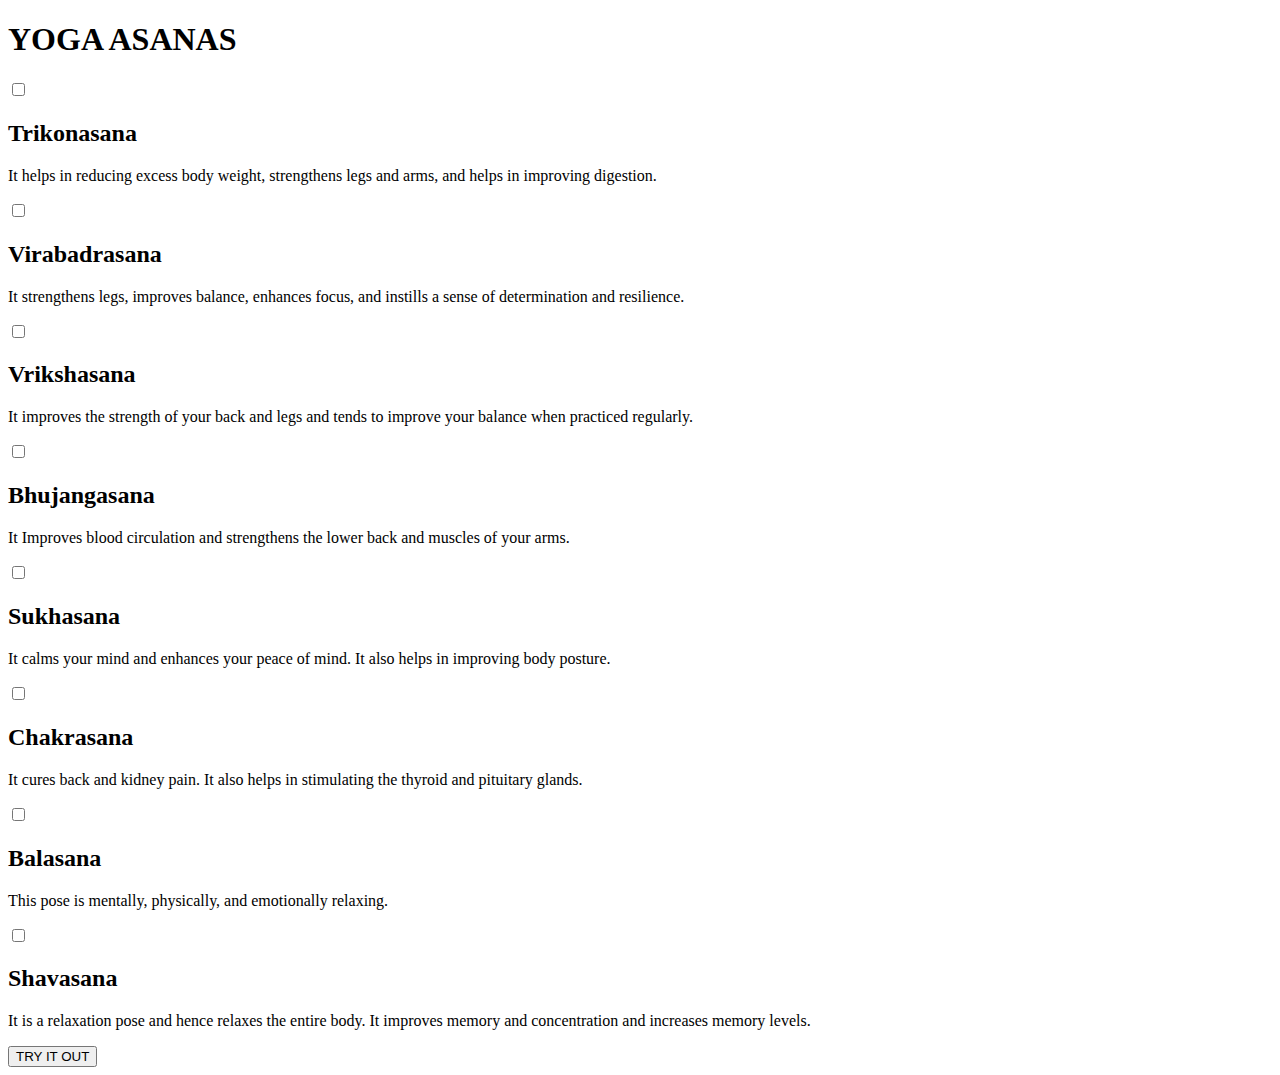
==== templates/index.html @ 12aff321 "Initial commit" ====
<!DOCTYPE html>
<html lang="en">
<head>
    <meta charset="UTF-8">
    <title>Yoga Asanas</title>
    <link rel="stylesheet" type="text/css" href="static\\yoga-style.css">
</head>
<body>
    <h1>YOGA ASANAS</h1>
    <div class="wrapper">
          <!-- First row of 3 cards -->
          <div class="row">
              <div class="card">
                  <input type="checkbox" id="card1" class="more" aria-hidden="true">
                  <div class="content">
                      <div class="front" style="background-image: url('static\\img\\Trikonasana.jpg');">
                          <div class="inner">
                              <h2>Trikonasana</h2>
                              
                          </div>
                      </div>
                      <div class="back">
                          <div class="inner">
                              <div class="button-container">
                                  <div class="description">
                                      <p>It helps in reducing excess body weight, strengthens legs and arms, and helps in improving digestion.</p>
                                  </div>
                                  
                              </div>
                          </div>
                      </div>
                  </div>
              </div>

              <div class="card">
                  <input type="checkbox" id="card2" class="more" aria-hidden="true">
                  <div class="content">
                      <div class="front" style="background-image: url('static\\img\\Virabadrasana.png');">
                          <div class="inner">
                              <h2>Virabadrasana</h2>
                          </div>
                      </div>
                      <div class="back">
                          <div class="inner">
                              <div class="button-container">
                                  <div class="description">
                                      <p>It strengthens legs, improves balance, enhances focus, and instills a sense of determination and resilience.</p>
                                  </div>
                                  
                              </div>
                          </div>
                      </div>
                  </div>
              </div>

              <div class="card">
                  <input type="checkbox" id="card3" class="more" aria-hidden="true">
                  <div class="content">
                      <div class="front" style="background-image: url('static\\img\\Vrikshasana.png');">
                          <div class="inner">
                              <h2>Vrikshasana</h2>
                          </div>
                      </div>
                      <div class="back">
                          <div class="inner">
                              <div class="button-container">
                                  <div class="description">
                                      <p>It improves the strength of your back and legs and tends to improve your balance when practiced regularly.</p>
                                  </div>
                                  
                              </div>
                          </div>
                      </div>
                  </div>
              </div>
          </div>
          
          <!-- Second row of 3 cards -->
          <div class="row">
              <div class="card">
                  <input type="checkbox" id="card7" class="more" aria-hidden="true">
                  <div class="content">
                      <div class="front" style="background-image:url('static\\img\\Bhujangasana.png')">
                          <div class="inner">
                              <h2>Bhujangasana</h2>
                          </div>
                      </div>
                      <div class="back">
                          <div class="inner">
                              <div class="button-container">
                                  <div class="description">
                                      <p>It Improves blood circulation and strengthens the lower back and muscles of your arms.</p>
                                  </div>
                                  
                              </div>
                          </div>
                      </div>
                  </div>
              </div>

              <div class="card">
                  <input type="checkbox" id="card8" class="more" aria-hidden="true">
                  <div class="content">
                      <div class="front" style="background-image: url('static\\img\\Sukhasana.png');">
                          <div class="inner">
                              <h2>Sukhasana</h2>
                          </div>
                      </div>
                      <div class="back">
                          <div class="inner">
                              <div class="button-container">
                                  <div class="description">
                                      <p>It calms your mind and enhances your peace of mind. It also helps in improving body posture.</p>
                                  </div>
                                  
                              </div>
                          </div>
                      </div>
                  </div>
              </div>
              <div class="card">
                  <input type="checkbox" id="card9" class="more" aria-hidden="true">
                  <div class="content">
                      <div class="front" style="background-image:url('static\\img\\Chakrasana.png');">
                          <div class="inner">
                              <h2>Chakrasana</h2>
                          </div>
                      </div>
                      <div class="back">
                          <div class="inner">
                              <div class="button-container">
                                  <div class="description">
                                      <p>It cures back and kidney pain. It also helps in stimulating the thyroid and pituitary glands.</p>
                                  </div>
                                  
                              </div>
                          </div>
                      </div>
                  </div>
              </div>
          </div>

          <!-- Third row of 3 cards -->
          <div class="row">
              <div class="card">
                  <input type="checkbox" id="card4" class="more" aria-hidden="true">
                  <div class="content">
                      <div class="front" style="background-image: url('static\\img\\Balasana.png');">
                          <div class="inner">
                              <h2>Balasana</h2>
                          </div>
                      </div>
                      <div class="back">
                          <div class="inner">
                              <div class="button-container">
                                  <div class="description">
                                      <p>This pose is mentally, physically, and emotionally relaxing.</p>
                                  </div>
                                  
                              </div>
                          </div>
                      </div>
                  </div>
              </div>

              <div class="card">
                  <input type="checkbox" id="card5" class="more" aria-hidden="true">
                  <div class="content">
                      <div class="front" style="background-image: url('static\\img\\Shavasana.png');">
                          <div class="inner">
                              <h2>Shavasana</h2>
                          </div>
                      </div>
                      <div class="back">
                          <div class="inner">
                              <div class="button-container">
                                  <div class="description">
                                      <p>It is a relaxation pose and hence relaxes the entire body. It improves memory and concentration and increases memory levels.</p>
                                  </div>
                                  
                              </div>
                          </div>
                      </div>
                  </div>
              </div>
          </div>
        </div>
            <div class="try-it-out">
                <a href="{{ url_for('yoga_try') }}">
                    <button>TRY IT OUT</button>
                </a>
            </div>
            
            </div>
            </body>
            </html>
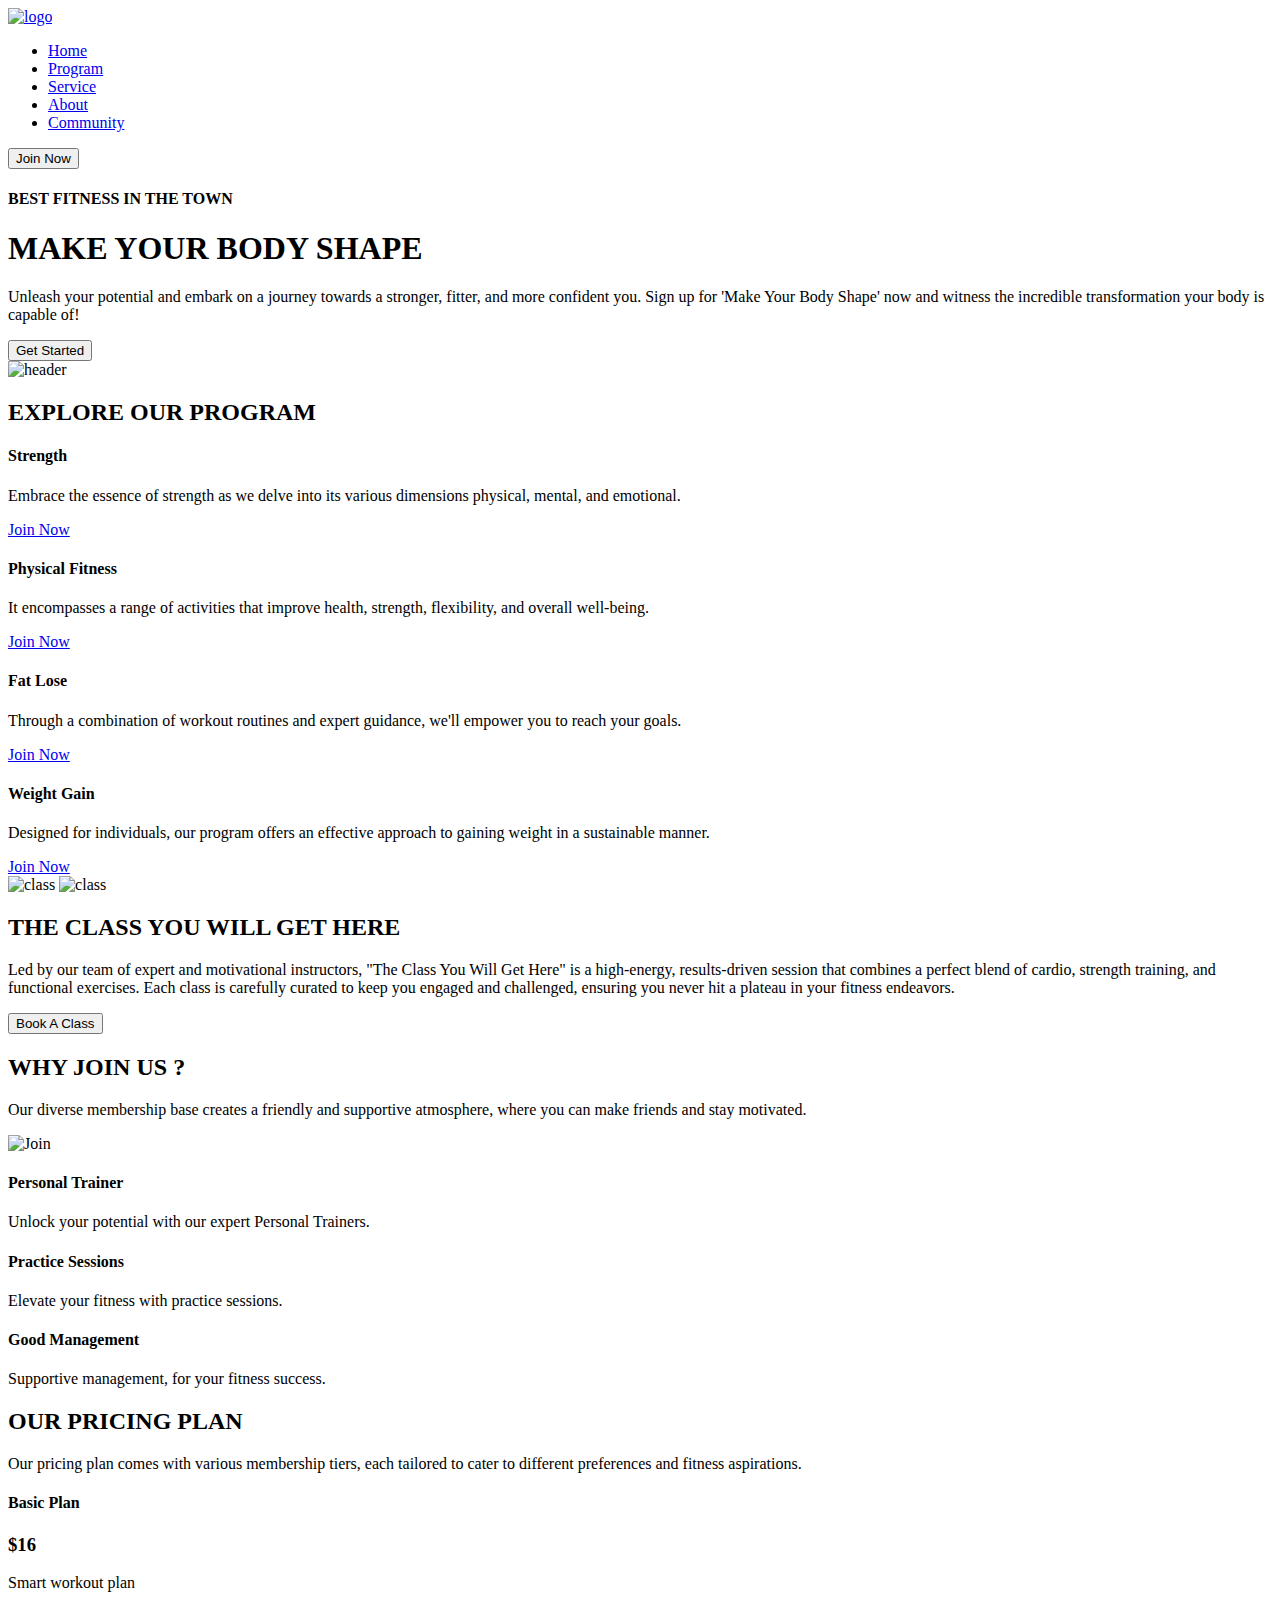
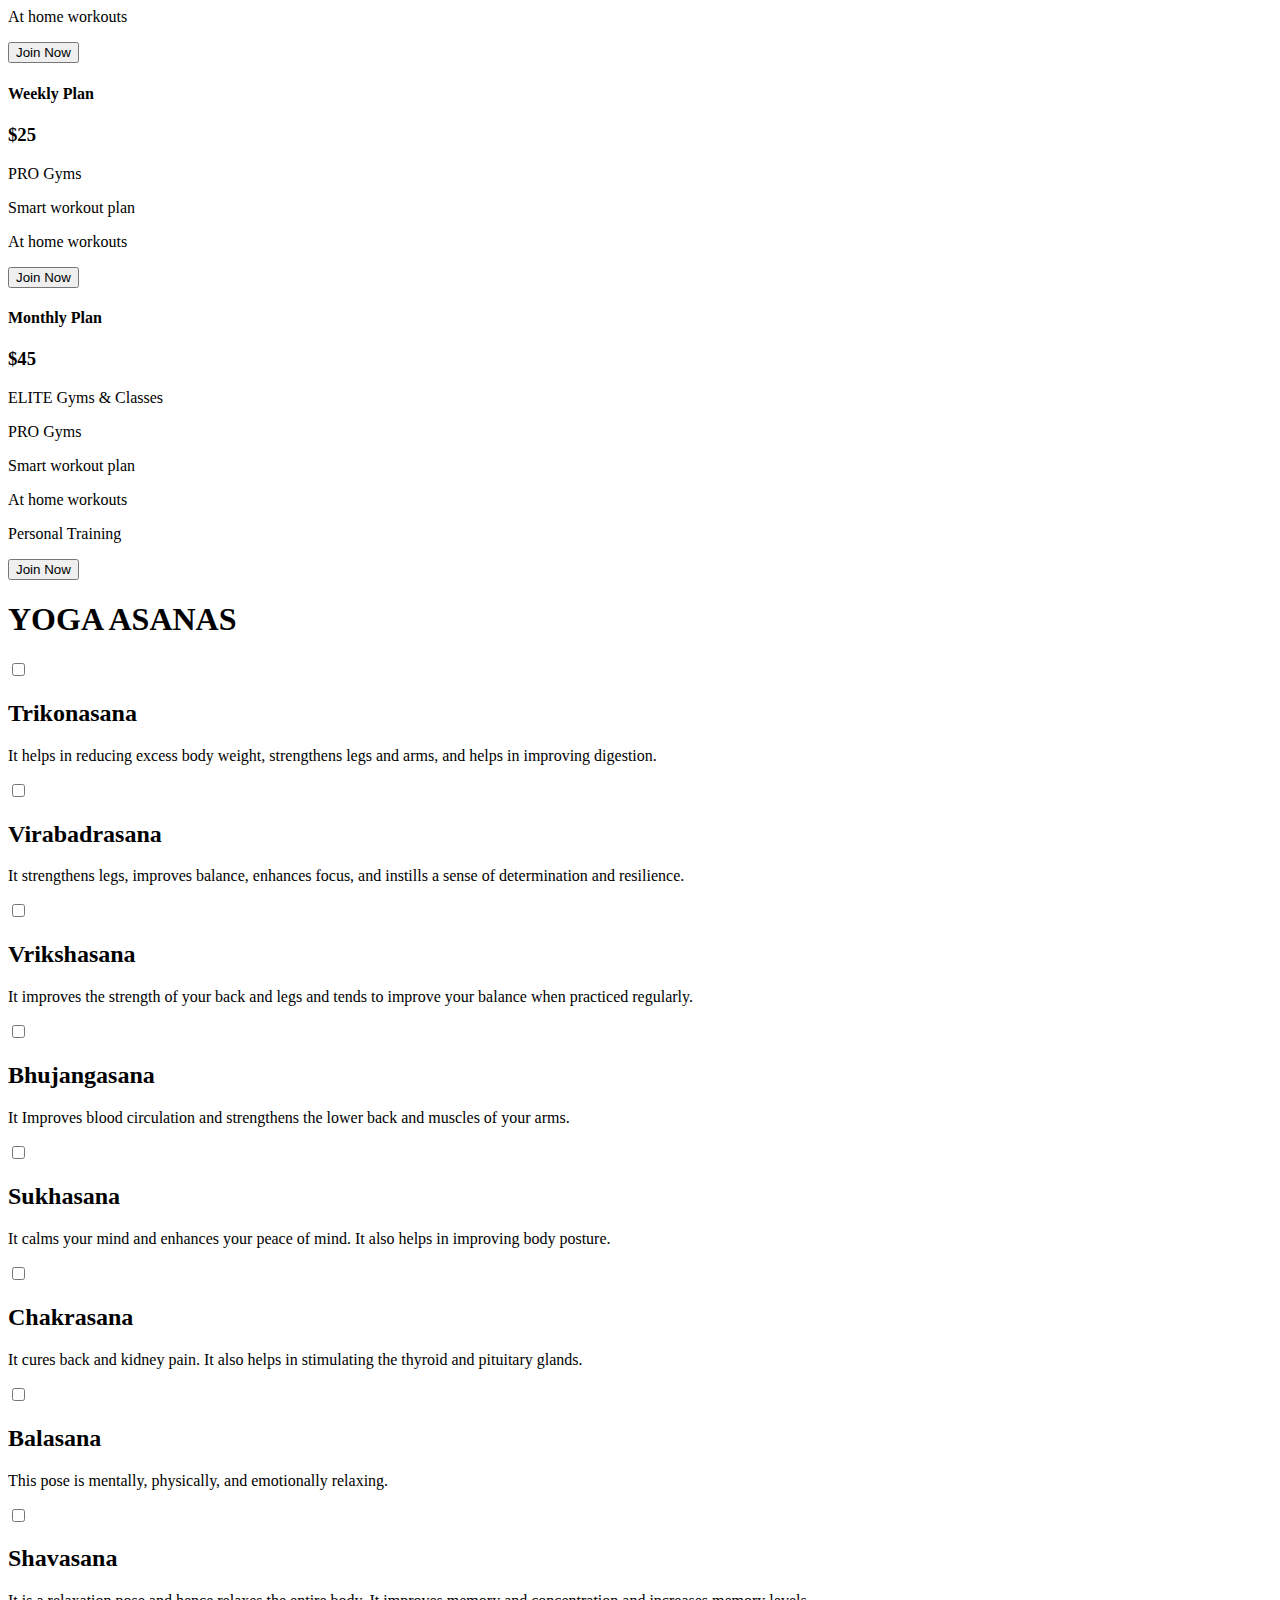
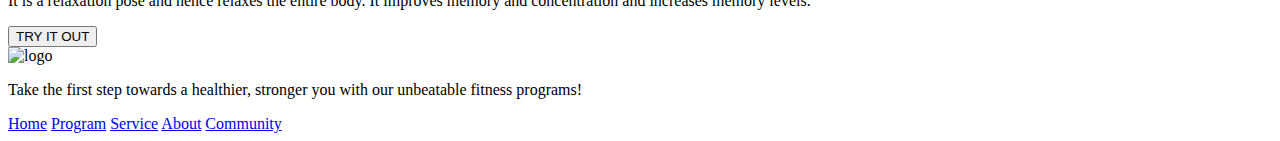
==== commit c0aa8614: "Describe your changes here" ====
--- a/templates/index.html
+++ b/templates/index.html
@@ -6,7 +6,182 @@
     <link rel="stylesheet" type="text/css" href="static\\yoga-style.css">
 </head>
 <body>
-    <h1>YOGA ASANAS</h1>
+    
+    <nav>
+        <div class="nav__logo">
+          <a href="#"><img src="static/img/logo.png" alt="logo" /></a>
+        </div>
+        <ul class="nav__links">
+          <li class="link"><a href="#home">Home</a></li>
+          <li class="link"><a href="#program">Program</a></li>
+          <li class="link"><a href="#service">Service</a></li>
+          <li class="link"><a href="#about">About</a></li>
+          <li class="link"><a href="#community">Community</a></li>
+        </ul>
+        <button class="btn">Join Now</button>
+      </nav>
+
+      <header id="home" class="section__container header__container">
+        <div class="header__content">
+          <span class="bg__blur"></span>
+          <span class="bg__blur header__blur"></span>
+          <h4>BEST FITNESS IN THE TOWN</h4>
+          <h1><span>MAKE</span> YOUR BODY SHAPE</h1>
+          <p>
+            Unleash your potential and embark on a journey towards a stronger,
+            fitter, and more confident you. Sign up for 'Make Your Body Shape' now
+            and witness the incredible transformation your body is capable of!
+          </p>
+          <button class="btn">Get Started</button>
+        </div>
+        <div class="header__image">
+          <img src="static/img/header.png" alt="header" />
+        </div>
+      </header>
+  
+      <section id="program" class="section__container explore__container">
+        <div class="explore__header">
+          <h2 class="section__header">EXPLORE OUR PROGRAM</h2>
+          <div class="explore__nav">
+            <span><i class="ri-arrow-left-line"></i></span>
+            <span><i class="ri-arrow-right-line"></i></span>
+          </div>
+        </div>
+        <div class="explore__grid">
+          <div class="explore__card">
+            <span><i class="ri-boxing-fill"></i></span>
+            <h4>Strength</h4>
+            <p>
+              Embrace the essence of strength as we delve into its various
+              dimensions physical, mental, and emotional.
+            </p>
+            <a href="#">Join Now <i class="ri-arrow-right-line"></i></a>
+          </div>
+          <div class="explore__card">
+            <span><i class="ri-heart-pulse-fill"></i></span>
+            <h4>Physical Fitness</h4>
+            <p>
+              It encompasses a range of activities that improve health, strength,
+              flexibility, and overall well-being.
+            </p>
+            <a href="#">Join Now <i class="ri-arrow-right-line"></i></a>
+          </div>
+          <div class="explore__card">
+            <span><i class="ri-run-line"></i></span>
+            <h4>Fat Lose</h4>
+            <p>
+              Through a combination of workout routines and expert guidance, we'll
+              empower you to reach your goals.
+            </p>
+            <a href="#">Join Now <i class="ri-arrow-right-line"></i></a>
+          </div>
+          <div class="explore__card">
+            <span><i class="ri-shopping-basket-fill"></i></span>
+            <h4>Weight Gain</h4>
+            <p>
+              Designed for individuals, our program offers an effective approach
+              to gaining weight in a sustainable manner.
+            </p>
+            <a href="#">Join Now <i class="ri-arrow-right-line"></i></a>
+          </div>
+        </div>
+      </section>
+  
+      <section id="service" class="section__container class__container">
+        <div class="class__image">
+          <span class="bg__blur"></span>
+          <img src="static/img/class-1.jpg" alt="class" class="class__img-1" />
+          <img src="static/img/class-2.jpg" alt="class" class="class__img-2" />
+        </div>
+        <div class="class__content">
+          <h2 class="section__header">THE CLASS YOU WILL GET HERE</h2>
+          <p>
+            Led by our team of expert and motivational instructors, "The Class You
+            Will Get Here" is a high-energy, results-driven session that combines
+            a perfect blend of cardio, strength training, and functional
+            exercises. Each class is carefully curated to keep you engaged and
+            challenged, ensuring you never hit a plateau in your fitness
+            endeavors.
+          </p>
+          <button class="btn">Book A Class</button>
+        </div>
+      </section>
+  
+      <section id="about" class="section__container join__container">
+        <h2 class="section__header">WHY JOIN US ?</h2>
+        <p class="section__subheader">
+          Our diverse membership base creates a friendly and supportive
+          atmosphere, where you can make friends and stay motivated.
+        </p>
+        <div class="join__image">
+          <img src="static/img/join.jpg" alt="Join" />
+          <div class="join__grid">
+            <div class="join__card">
+              <span><i class="ri-user-star-fill"></i></span>
+              <div class="join__card__content">
+                <h4>Personal Trainer</h4>
+                <p>Unlock your potential with our expert Personal Trainers.</p>
+              </div>
+            </div>
+            <div class="join__card">
+              <span><i class="ri-vidicon-fill"></i></span>
+              <div class="join__card__content">
+                <h4>Practice Sessions</h4>
+                <p>Elevate your fitness with practice sessions.</p>
+              </div>
+            </div>
+            <div class="join__card">
+              <span><i class="ri-building-line"></i></span>
+              <div class="join__card__content">
+                <h4>Good Management</h4>
+                <p>Supportive management, for your fitness success.</p>
+              </div>
+            </div>
+          </div>
+        </div>
+      </section>
+  
+      <section id="community" class="section__container price__container">
+        <h2 class="section__header">OUR PRICING PLAN</h2>
+        <p class="section__subheader">
+          Our pricing plan comes with various membership tiers, each tailored to
+          cater to different preferences and fitness aspirations.
+        </p>
+        <div class="price__grid">
+          <div class="price__card">
+            <div class="price__card__content">
+              <h4>Basic Plan</h4>
+              <h3>$16</h3>
+              <p><i class="ri-checkbox-circle-line"></i> Smart workout plan</p>
+              <p><i class="ri-checkbox-circle-line"></i> At home workouts</p>
+            </div>
+            <button class="btn price__btn">Join Now</button>
+          </div>
+          <div class="price__card">
+            <div class="price__card__content">
+              <h4>Weekly Plan</h4>
+              <h3>$25</h3>
+              <p><i class="ri-checkbox-circle-line"></i> PRO Gyms</p>
+              <p><i class="ri-checkbox-circle-line"></i> Smart workout plan</p>
+              <p><i class="ri-checkbox-circle-line"></i> At home workouts</p>
+            </div>
+            <button class="btn price__btn">Join Now</button>
+          </div>
+          <div class="price__card">
+            <div class="price__card__content">
+              <h4>Monthly Plan</h4>
+              <h3>$45</h3>
+              <p><i class="ri-checkbox-circle-line"></i> ELITE Gyms & Classes</p>
+              <p><i class="ri-checkbox-circle-line"></i> PRO Gyms</p>
+              <p><i class="ri-checkbox-circle-line"></i> Smart workout plan</p>
+              <p><i class="ri-checkbox-circle-line"></i> At home workouts</p>
+              <p><i class="ri-checkbox-circle-line"></i> Personal Training</p>
+            </div>
+            <button class="btn price__btn">Join Now</button>
+          </div>
+        </div>
+      </section>
+      <h1>YOGA ASANAS</h1>
     <div class="wrapper">
           <!-- First row of 3 cards -->
           <div class="row">
@@ -192,5 +367,29 @@
             </div>
             
             </div>
-            </body>
-            </html>+  
+      <footer class="section__container footer__container">
+        <span class="bg__blur"></span>
+        <span class="bg__blur footer__blur"></span>
+        <div class="footer__col">
+          <div class="footer__logo"><img src="static/img/logo.png" alt="logo" /></div>
+          <p>
+            Take the first step towards a healthier, stronger you with our
+            unbeatable fitness programs!
+          </p>
+        </div>
+        <div class="footer__col footer__links">
+          <a href="#home">Home</a>
+          <a href="#program">Program</a>
+          <a href="#service">Service</a>
+          <a href="#about">About</a>
+          <a href="#community">Community</a>
+        </div>
+        <div class="footer__col footer__contact">
+          <a href="#"><i class="ri-facebook-fill"></i></a>
+          <a href="#"><i class="ri-twitter-fill"></i></a>
+          <a href="#"><i class="ri-instagram-fill"></i></a>
+        </div>
+      </footer>
+</body>
+</html>
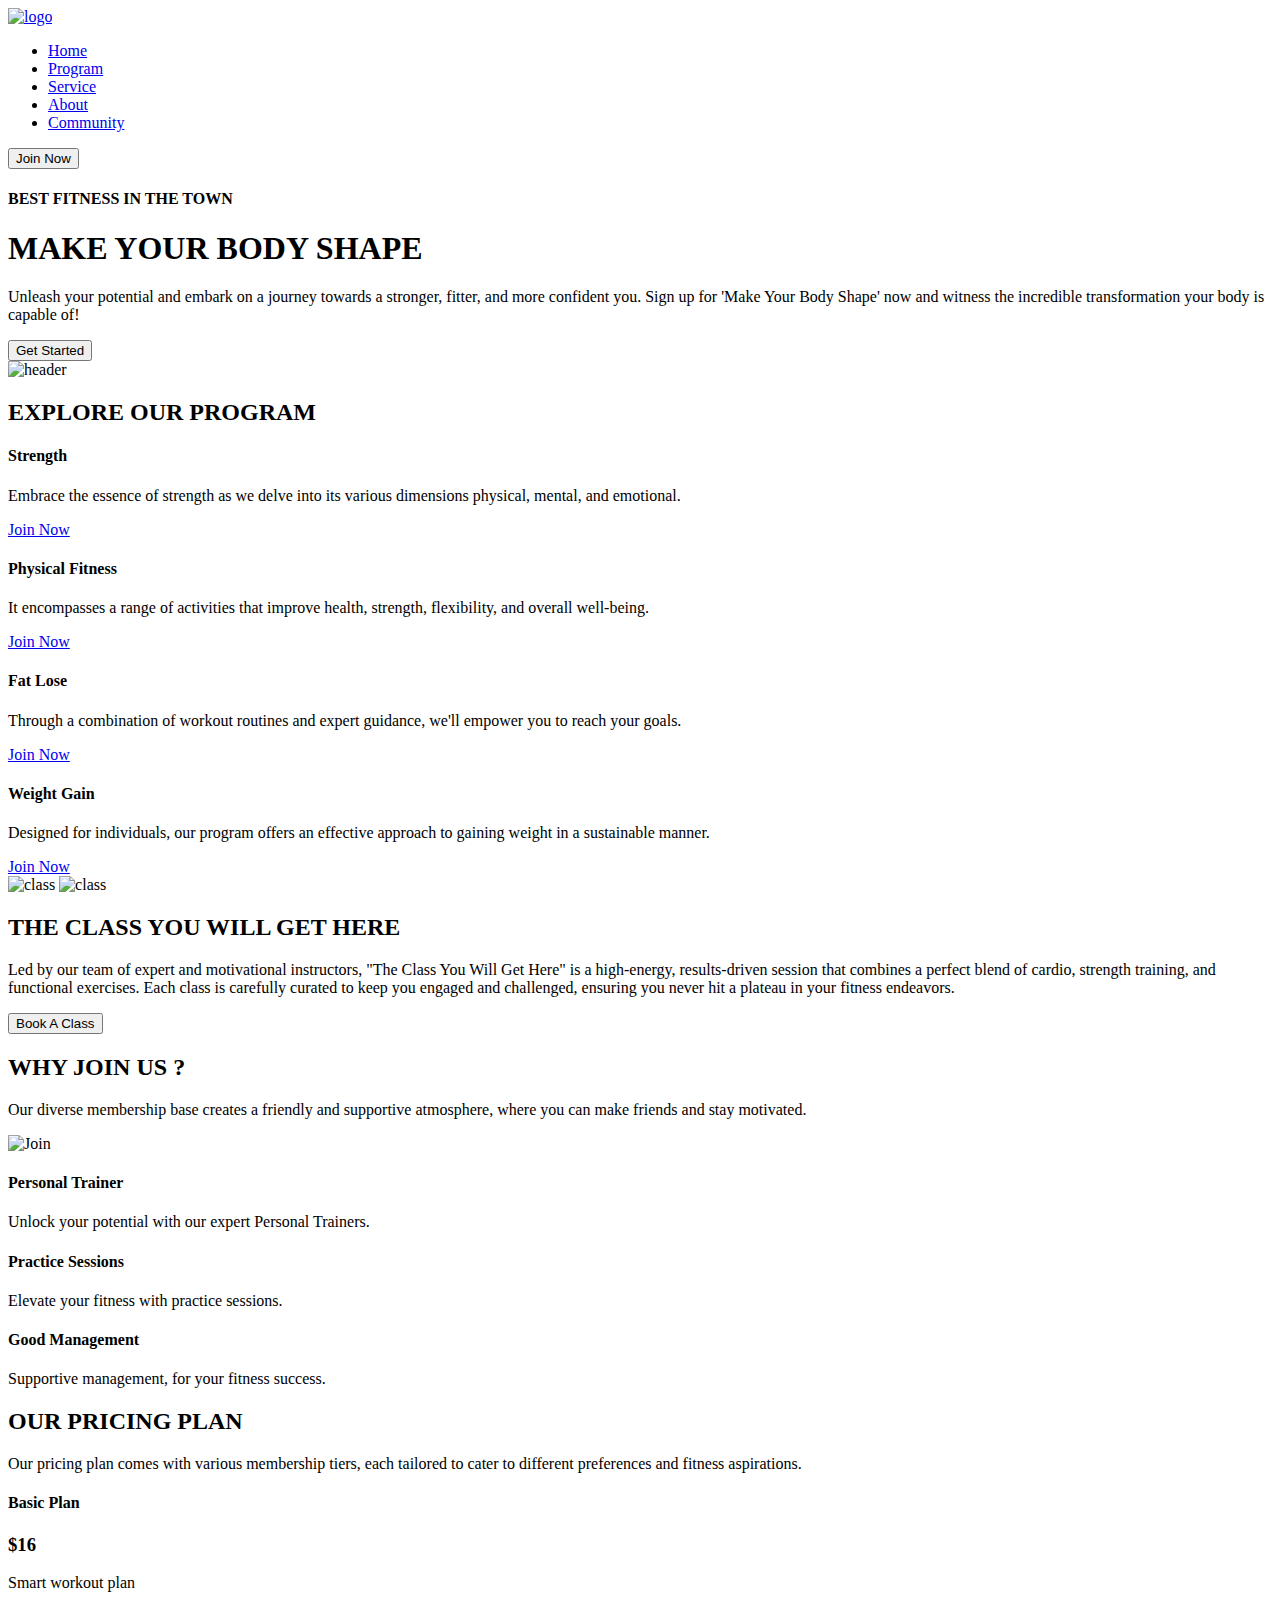
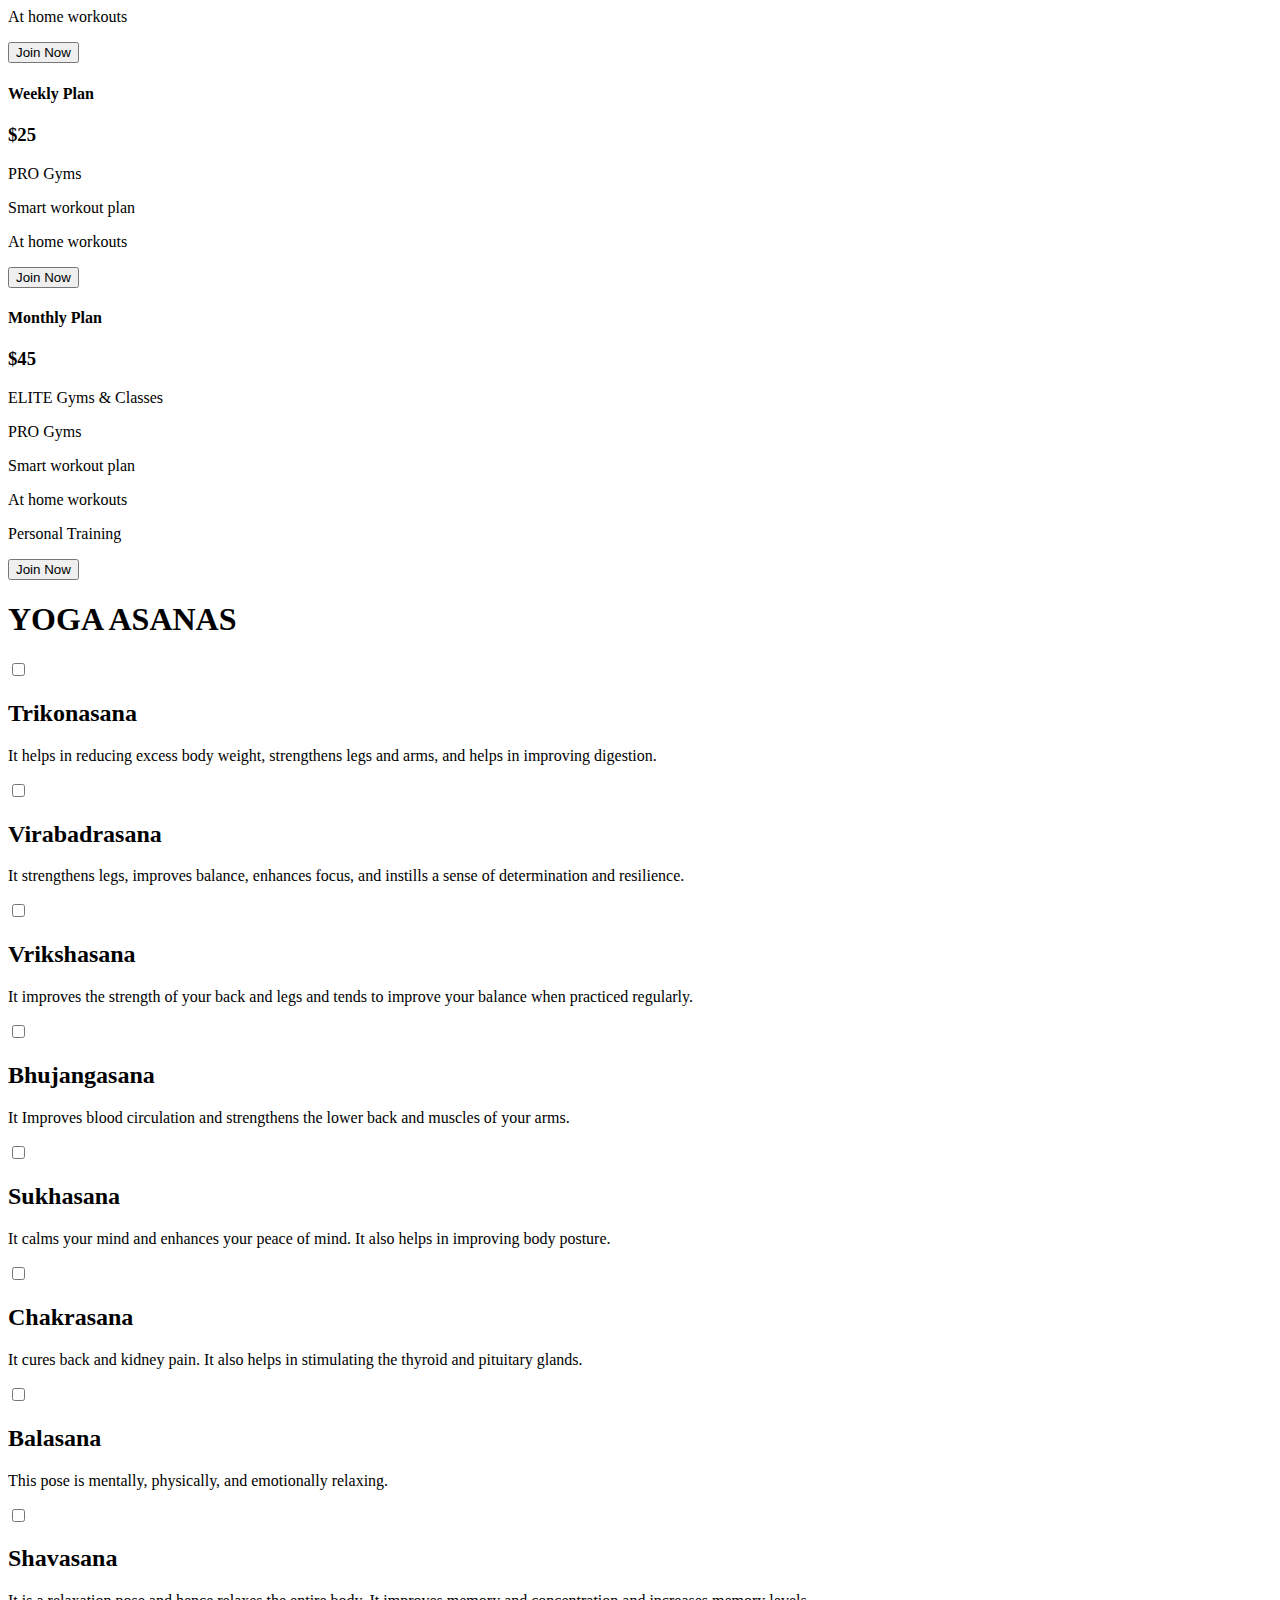
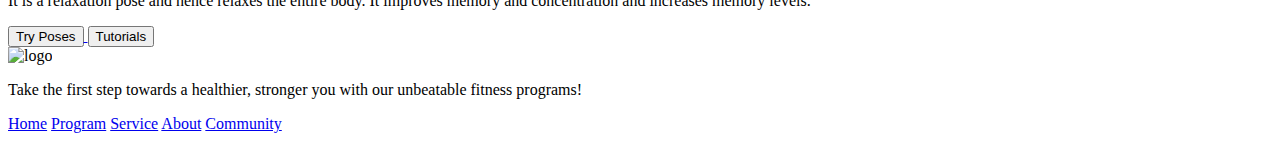
==== commit 3e2efbc3: "Updated app and styles for yoga project" ====
--- a/templates/index.html
+++ b/templates/index.html
@@ -35,7 +35,7 @@
           <button class="btn">Get Started</button>
         </div>
         <div class="header__image">
-          <img src="static/img/header.png" alt="header" />
+          <img src="static/img/header.jpg" alt="header" />
         </div>
       </header>
   
@@ -362,9 +362,18 @@
         </div>
             <div class="try-it-out">
                 <a href="{{ url_for('yoga_try') }}">
-                    <button>TRY IT OUT</button>
+                    <button>Try Poses</button>
                 </a>
-            </div>
+                <button onclick="openWebsite()">Tutorials</button>
+            </div>
+            
+
+    <script>
+        function openWebsite() {
+            // Replace the URL with the website you want to open
+            window.location.href = "https://fit-nu-team.netlify.app/";
+        }
+    </script>
             
             </div>
   
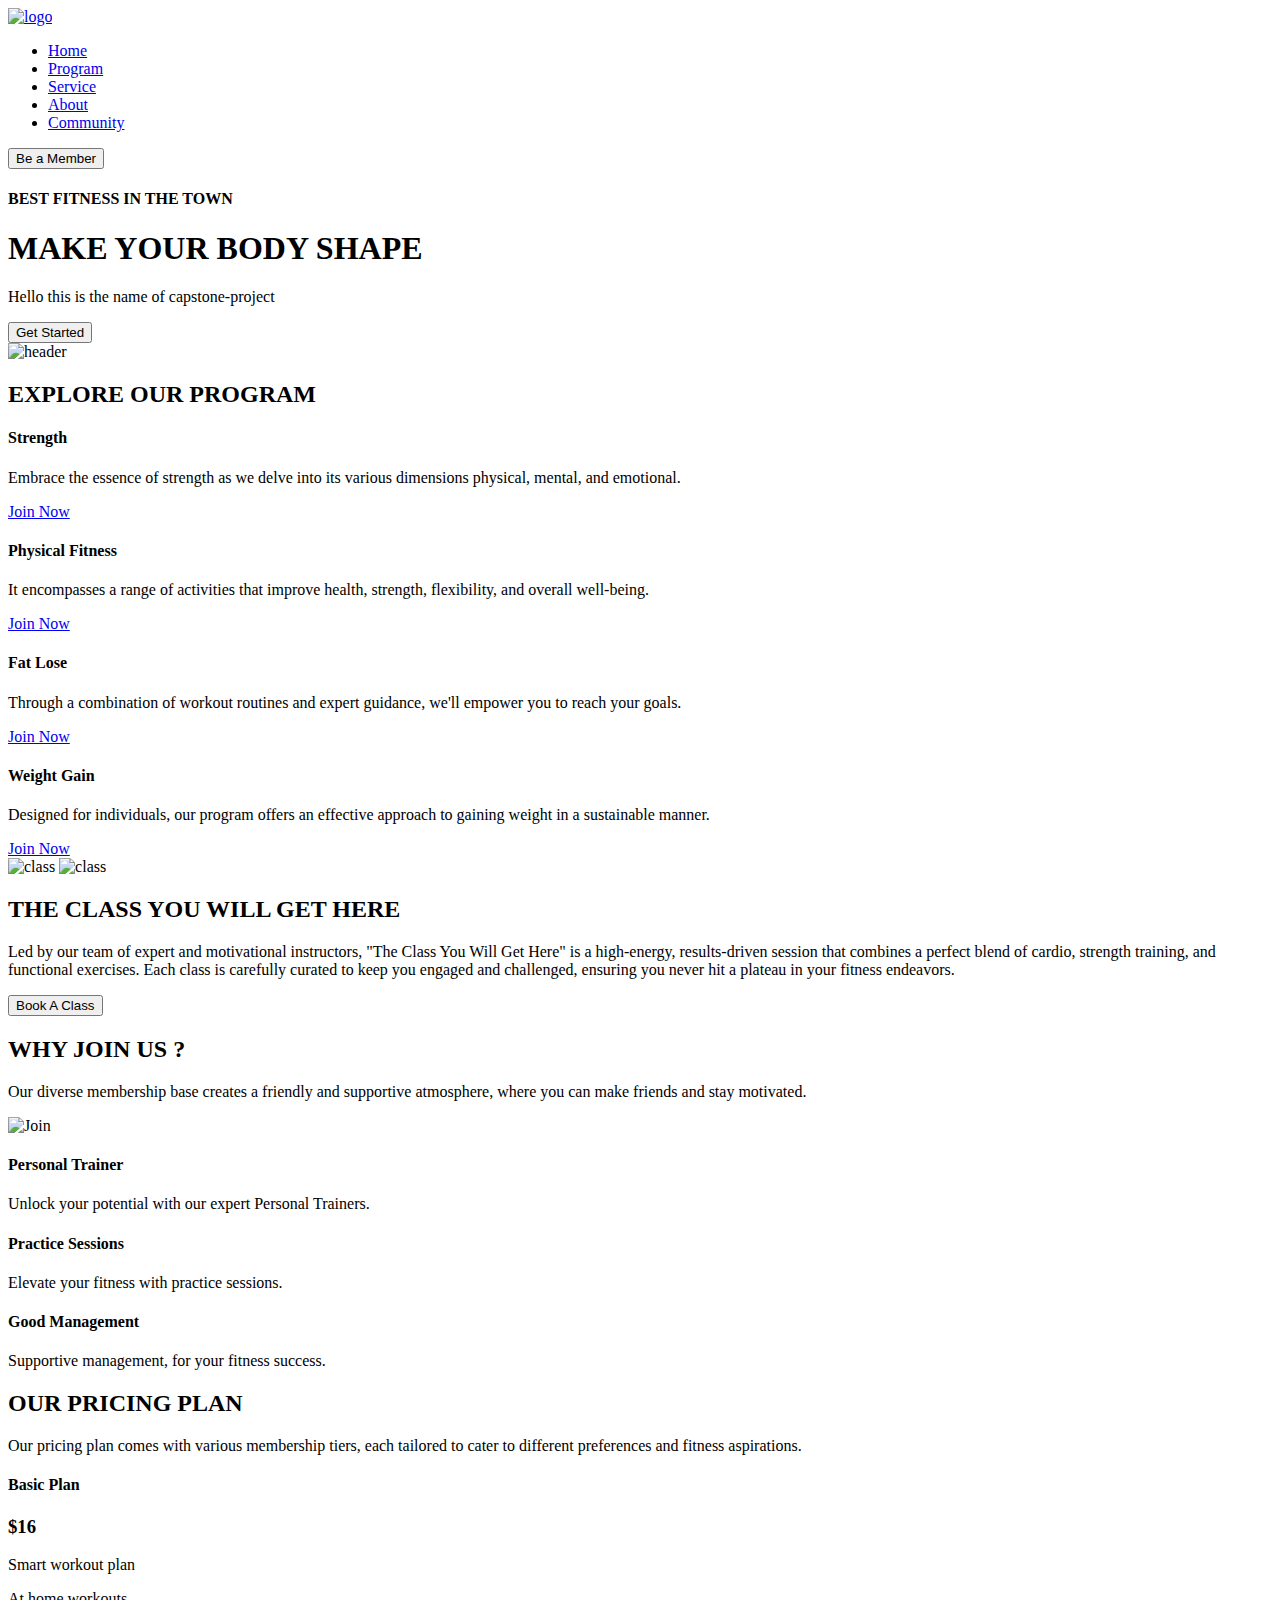
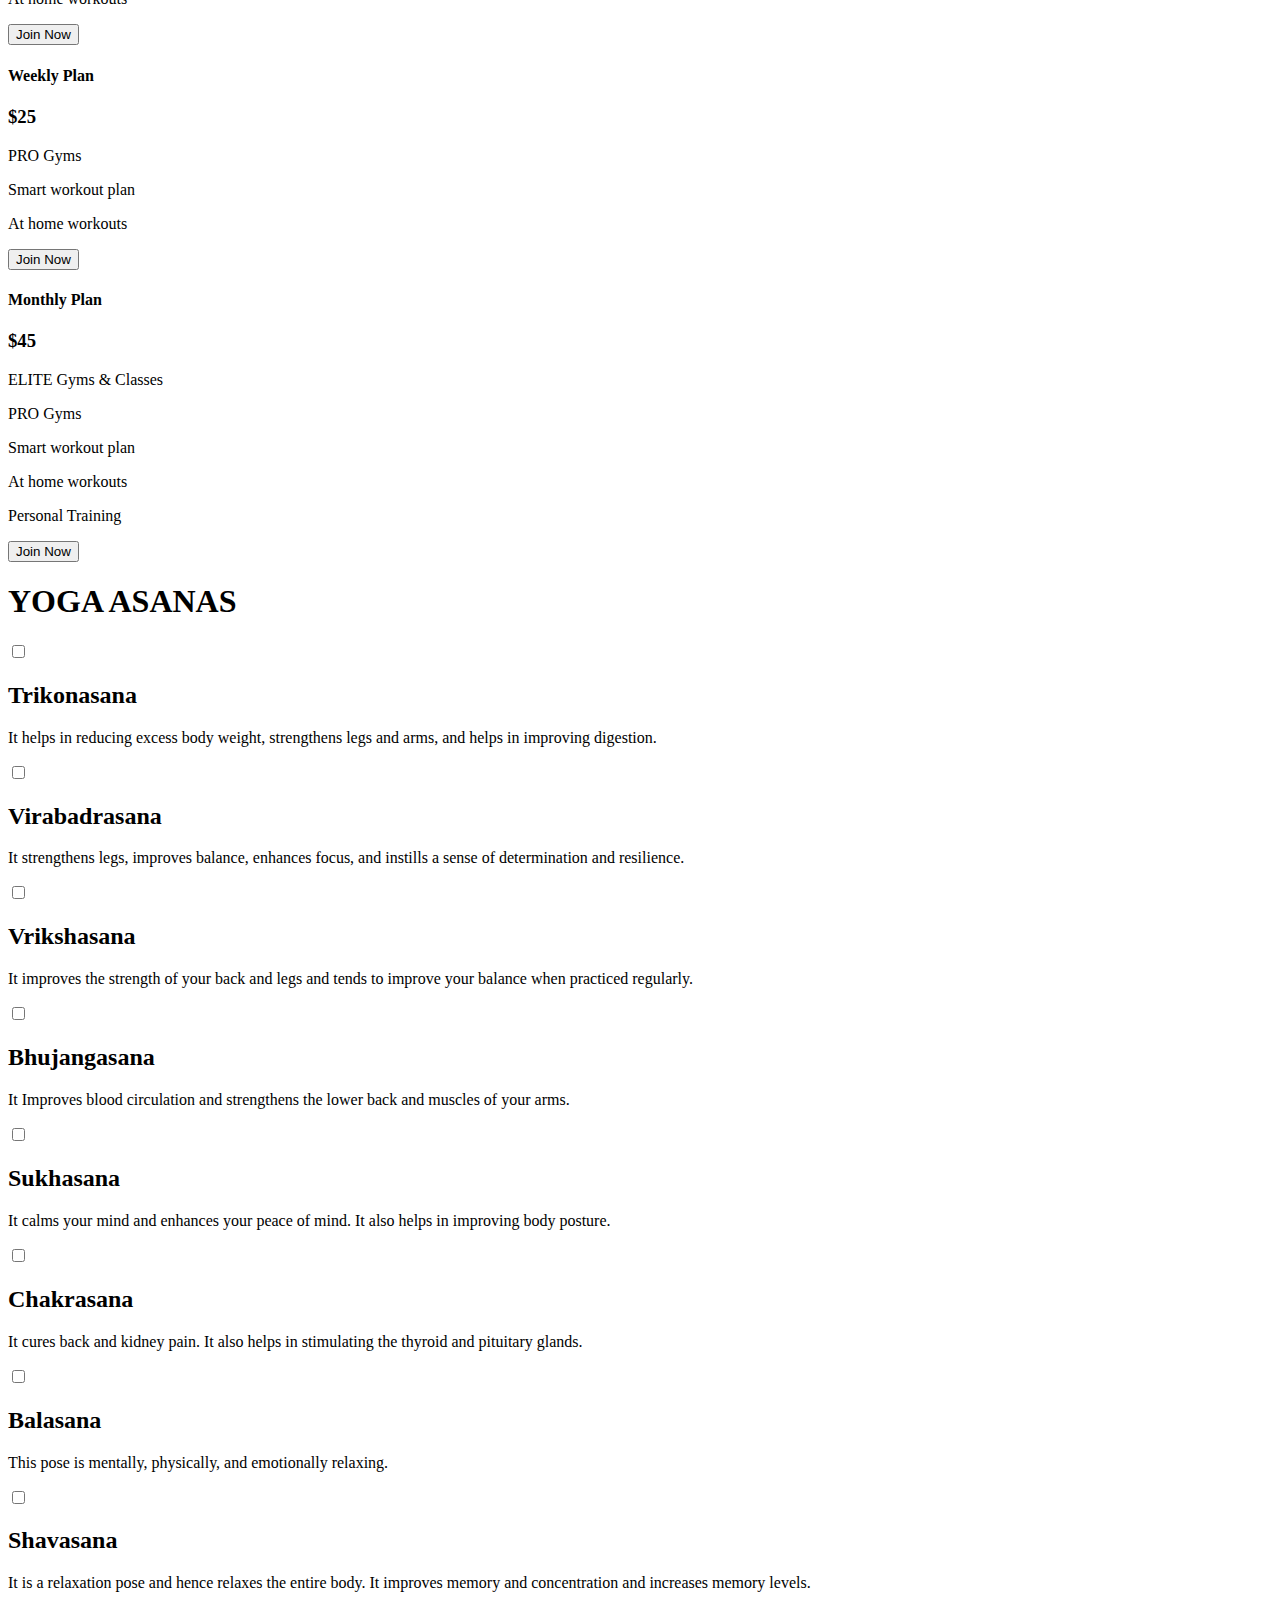
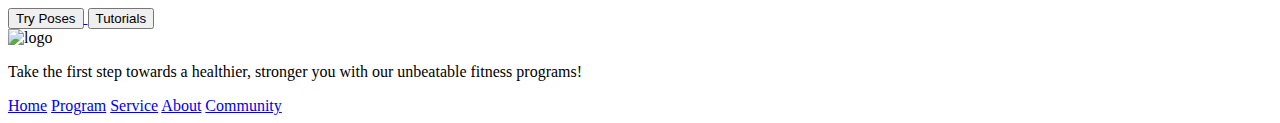
==== commit a6ec7982: "Updated index.html file" ====
--- a/templates/index.html
+++ b/templates/index.html
@@ -18,7 +18,7 @@
           <li class="link"><a href="#about">About</a></li>
           <li class="link"><a href="#community">Community</a></li>
         </ul>
-        <button class="btn">Join Now</button>
+        <button class="btn">Be a Member</button>
       </nav>
 
       <header id="home" class="section__container header__container">
@@ -28,9 +28,7 @@
           <h4>BEST FITNESS IN THE TOWN</h4>
           <h1><span>MAKE</span> YOUR BODY SHAPE</h1>
           <p>
-            Unleash your potential and embark on a journey towards a stronger,
-            fitter, and more confident you. Sign up for 'Make Your Body Shape' now
-            and witness the incredible transformation your body is capable of!
+            Hello this is the name of capstone-project
           </p>
           <button class="btn">Get Started</button>
         </div>
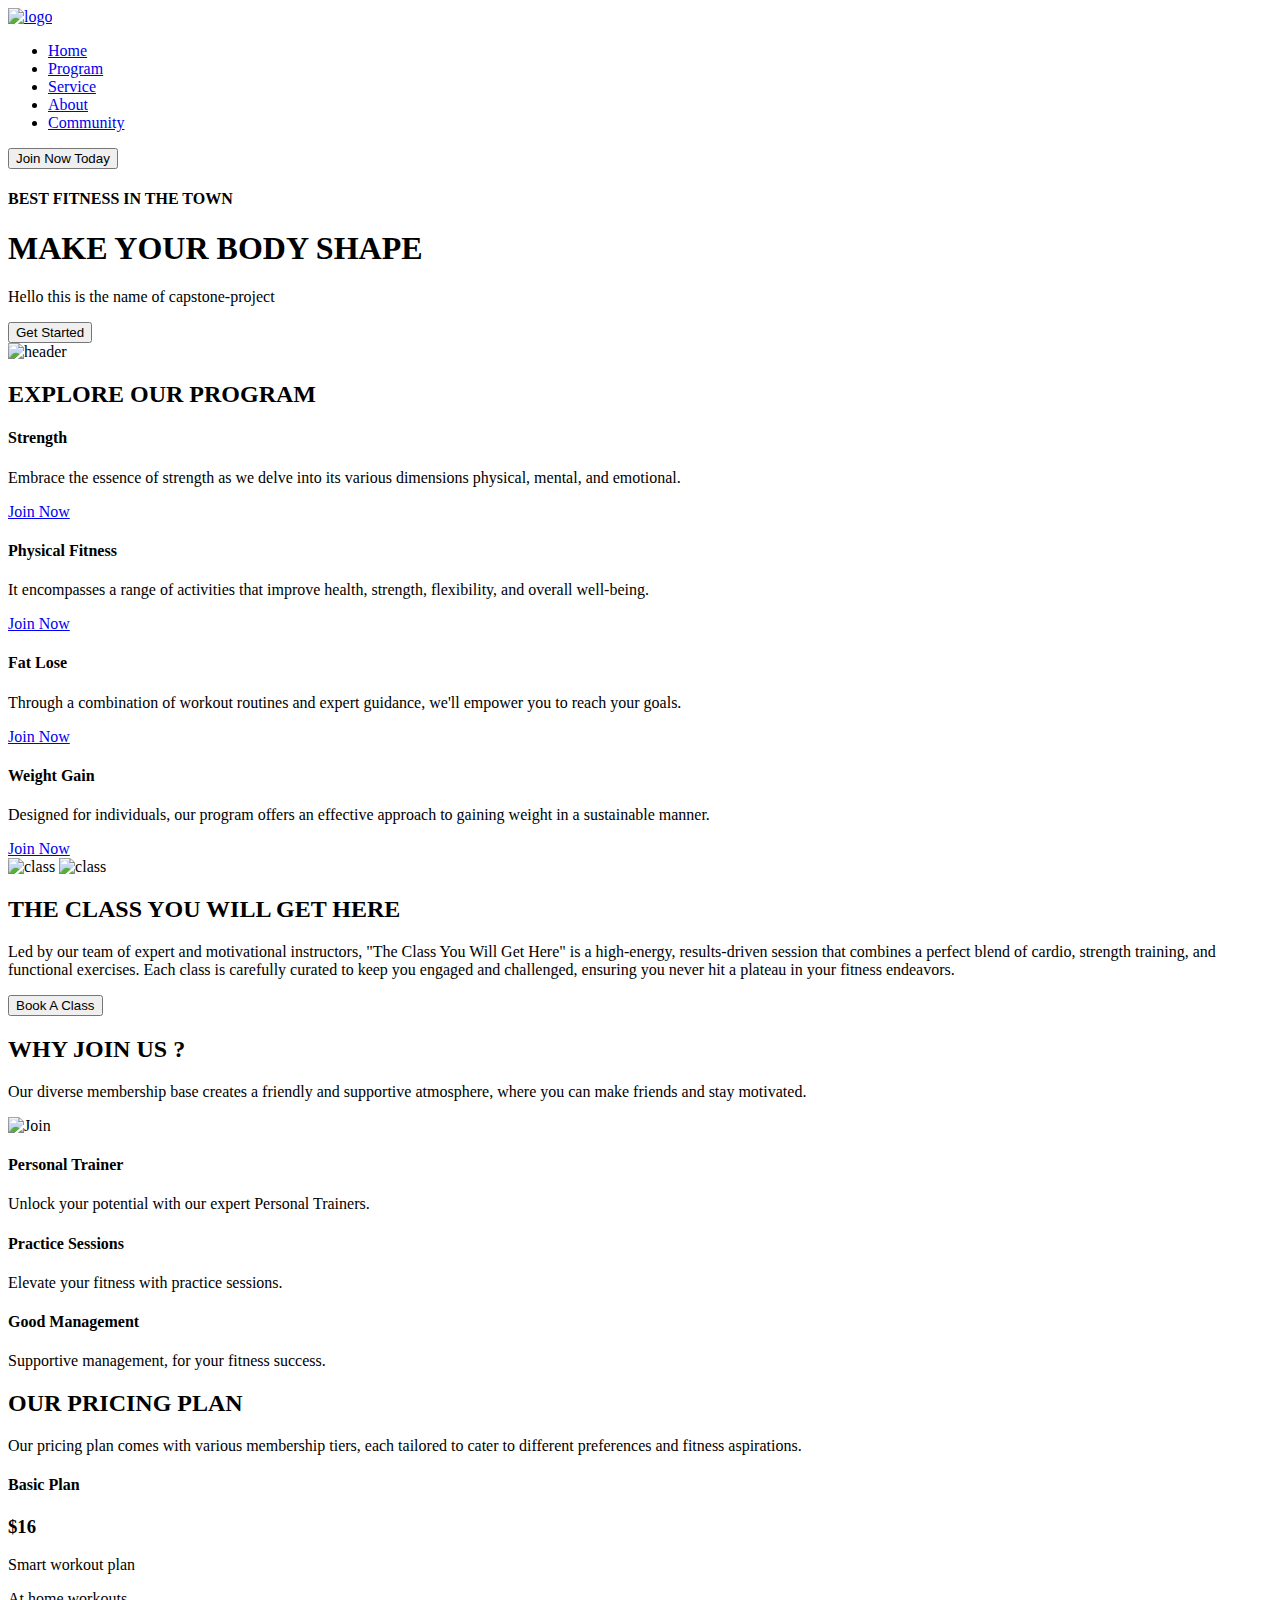
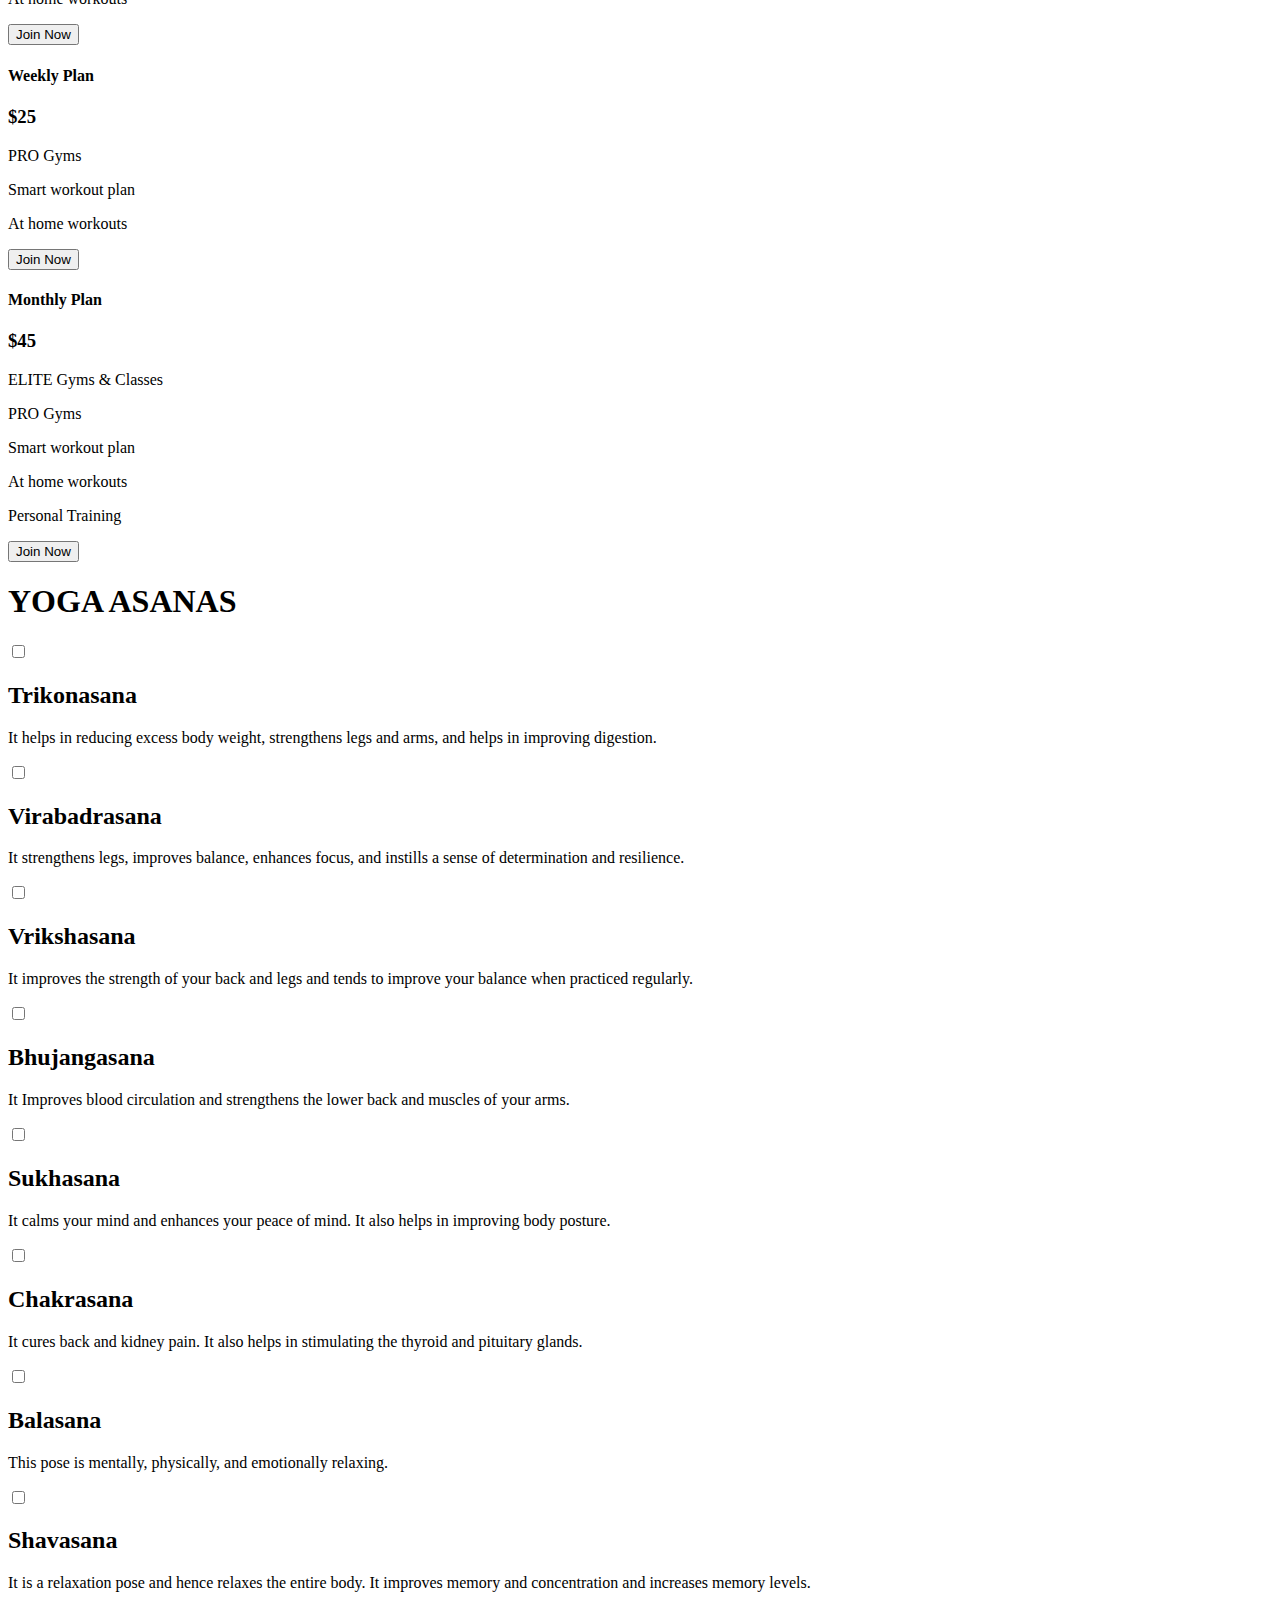
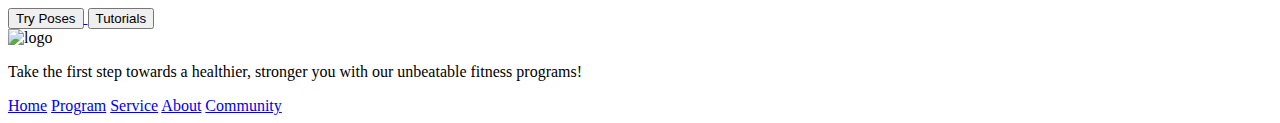
==== commit 840b9d4b: "Updated index.html file" ====
--- a/templates/index.html
+++ b/templates/index.html
@@ -18,7 +18,7 @@
           <li class="link"><a href="#about">About</a></li>
           <li class="link"><a href="#community">Community</a></li>
         </ul>
-        <button class="btn">Be a Member</button>
+        <button class="btn">Join Now Today</button>
       </nav>
 
       <header id="home" class="section__container header__container">
